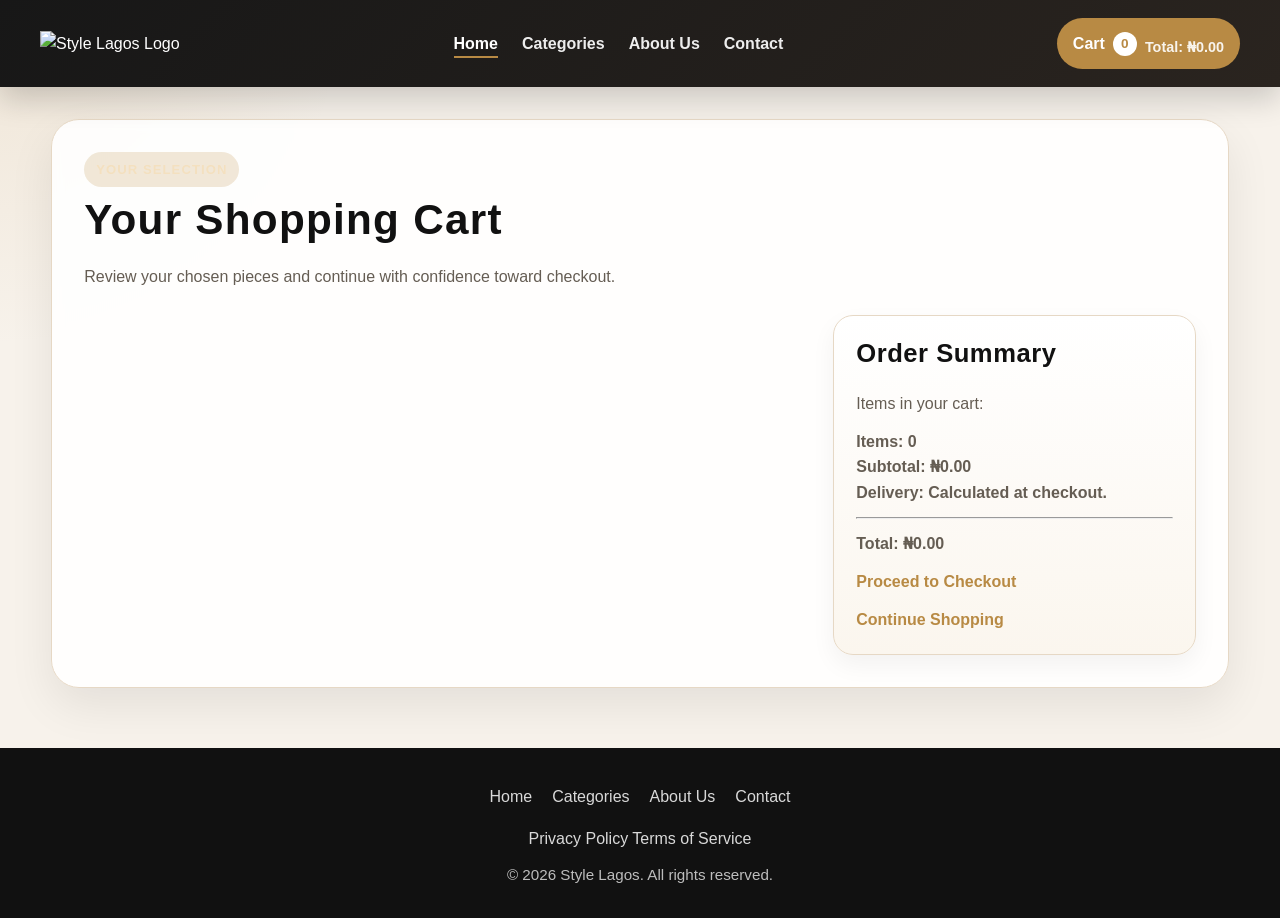
==== cart.html @ aa0da780 "Removed the html folder directory, and resolved path issues in html files." ====
<!DOCTYPE html>
<html lang="en">
<head>
    <meta charset="UTF-8">
    <meta name="viewport" content="width=device-width, initial-scale=1.0">
    <meta
    name="description"
    content="Style Lagos offers quality fashion including clothing, shoes, bags, and wristwatches.">
    <title>Cart | Style Lagos</title>

    <link rel="stylesheet" href="css/style.css">
    <script type="module" src="javascript/ui.js"></script>
    <script type="module" src="javascript/cart.js"></script>
</head>
<body>
    <header>
        <div class="logo">
            <img src="logo.png" alt="Style Lagos Logo">
        </div>

        <nav class="navigation">
            <ul>
                <li><a href="index.html" aria-current="page">Home</a></li>
                <li><a href="categories.html">Categories</a></li>
                <li><a href="#">About Us</a></li>
                <li><a href="#">Contact</a></li>
            </ul>
        </nav>

        <!-- Link to Cart -->
        <div class="cart">
            <a href="cart.html">
                Cart <span class="cart-count" aria-live="polite">0</span>

                <div class="total" aria-live="polite">
                    <span class="total-label">Total: </span>
                    <span class="total-amount">0.00</span>
                </div>
            </a>
        </div>
    </header>

    <main>
        <section class="cart-page">
            <div class="page-intro">
                <span class="eyebrow">Your selection</span>
                <h1>Your Shopping Cart</h1>
                <p>Review your chosen pieces and continue with confidence toward checkout.</p>
            </div>

            <div class="cart-content">
                <div class="cart-grid" aria-live="polite">
                    <!-- JavaScript fills this up -->
                    <div class="empty-state">
                        <h2>Your cart is empty</h2>
                        <p>Browse our collections and add products you like.</p>
                        <p>Items you add to your cart will appear here.</p>
                        <a href="categories.html" class="shop-now">Shop Now</a>
                    </div>
                </div>

                <aside class="order-summary">
                    <!-- JavaScript adds the order summary. -->
                </aside>
            </div>
        </section>
    </main>

    <!-- footer section -->
    <footer>
        <nav class="footer-navigation">
            <ul>
                <li><a href="index.html">Home</a></li>
                <li><a href="categories.html">Categories</a></li>
                <li><a href="#">About Us</a></li>
                <li><a href="#">Contact</a></li>
            </ul>
        </nav>

        <a href="#">Privacy Policy</a>
        <a href="#">Terms of Service</a>
        <p>&copy; 2026 Style Lagos. All rights reserved.</p>
    </footer>
</body>
</html>
---- css/style.css ----
/* ==========================
   RESET
========================== */

* {
    margin: 0;
    padding: 0;
    box-sizing: border-box;
}

/* ==========================
   GLOBAL STYLES
========================== */

:root {
    --primary-color: #111111;
    --accent-color: #b88a44;
    --accent-hover: #8f672f;
    --surface-color: #ffffff;
    --background-color: #f7f2eb;
    --text-color: #1d1a17;
    --muted-color: #655d53;
    --border-color: #e6d8c5;
    --shadow: 0 18px 45px rgba(17, 17, 17, 0.08);
}

body {
    font-family: "Segoe UI", Arial, Helvetica, sans-serif;
    line-height: 1.6;
    background:
        radial-gradient(circle at top left, rgba(184, 138, 68, 0.12), transparent 22%),
        var(--background-color);
    color: var(--text-color);
}

img {
    max-width: 100%;
    display: block;
}

a {
    text-decoration: none;
    color: inherit;
}

ul {
    list-style: none;
}

button {
    cursor: pointer;
    border: none;
}

header {
    background: linear-gradient(135deg, #171717 0%, #2a241f 100%);
    color: var(--surface-color);
    padding: 18px 40px;
    display: flex;
    justify-content: space-between;
    align-items: center;
    box-shadow: 0 12px 30px rgba(0, 0, 0, 0.18);
    position: sticky;
    top: 0;
    z-index: 1000;
}

.logo img {
    width: 140px;
    height: auto;
    object-fit: contain;
}

.navigation ul {
    display: flex;
    align-items: center;
    gap: 24px;
}

.navigation a {
    color: rgba(255, 255, 255, 0.92);
    font-weight: 600;
    padding-bottom: 4px;
    transition: color 0.2s ease, border-color 0.2s ease;
}

.navigation a:hover,
.navigation a[aria-current="page"] {
    color: #fff;
    border-bottom: 2px solid var(--accent-color);
}

.cart {
    text-align: right;
}

.cart > a {
    display: inline-flex;
    align-items: center;
    gap: 8px;
    background: var(--accent-color);
    color: var(--surface-color);
    padding: 10px 16px;
    border-radius: 999px;
    font-weight: 700;
    transition: background 0.2s ease;
}

.cart > a:hover {
    background: var(--accent-hover);
}

.cart-count {
    display: inline-grid;
    place-items: center;
    width: 24px;
    height: 24px;
    border-radius: 50%;
    background: var(--surface-color);
    color: var(--accent-color);
    font-size: 0.85rem;
    font-weight: 700;
}

.total {
    margin-top: 8px;
    font-size: 0.9rem;
    color: rgba(255, 255, 255, 0.9);
}

main {
    width: min(1200px, 92%);
    margin: 32px auto 60px;
    display: flex;
    flex-direction: column;
    gap: 24px;
}

main > section,
main > article,
main > form,
.products-page,
.categories-page,
.cart-page,
.checkout-page {
    background: rgba(255, 255, 255, 0.9);
    border: 1px solid var(--border-color);
    border-radius: 28px;
    padding: 32px;
    box-shadow: var(--shadow);
    backdrop-filter: blur(6px);
}

main h1,
main h2,
main h3 {
    color: var(--primary-color);
    line-height: 1.2;
}

main h1 {
    font-size: clamp(2rem, 3.3vw, 3rem);
    margin-bottom: 10px;
    letter-spacing: 0.03em;
}

main h2 {
    font-size: clamp(1.3rem, 2vw, 1.8rem);
    margin-bottom: 10px;
    letter-spacing: 0.02em;
}

main p,
main li,
main label,
main address {
    color: var(--muted-color);
}

.hero {
    background:
        linear-gradient(120deg, rgba(16, 16, 16, 0.96), rgba(42, 36, 31, 0.95)),
        url("../images/watches/watch-2.jpg") center/cover;
    color: #f7f7f7;
    padding: 54px;
    display: grid;
    grid-template-columns: 1.2fr 0.8fr;
    gap: 24px;
    align-items: center;
    min-height: 460px;
}

.hero h1,
.hero p {
    color: inherit;
}

.hero-content {
    display: flex;
    flex-direction: column;
    gap: 14px;
}

.hero-badge,
.eyebrow {
    display: inline-flex;
    width: fit-content;
    padding: 7px 12px;
    border-radius: 999px;
    background: rgba(184, 138, 68, 0.2);
    color: #f4e0bf;
    font-size: 0.82rem;
    font-weight: 700;
    letter-spacing: 0.08em;
    text-transform: uppercase;
}

.hero-actions {
    display: flex;
    flex-wrap: wrap;
    gap: 12px;
    margin-top: 8px;
}

.secondary-link {
    display: inline-flex;
    align-items: center;
    justify-content: center;
    padding: 11px 18px;
    border-radius: 999px;
    color: #fff;
    border: 1px solid rgba(255, 255, 255, 0.25);
    font-weight: 700;
}

.hero-panel {
    display: grid;
    gap: 12px;
}

.hero-stat {
    background: rgba(255, 255, 255, 0.1);
    border: 1px solid rgba(255, 255, 255, 0.12);
    border-radius: 16px;
    padding: 16px 18px;
    display: flex;
    flex-direction: column;
    gap: 4px;
}

.hero-stat strong {
    font-size: 1.2rem;
    color: #fff;
}

.hero-stat span {
    color: rgba(255, 255, 255, 0.8);
}

.section-heading {
    display: flex;
    flex-direction: column;
    gap: 6px;
    margin-bottom: 4px;
}

.section-heading h2 {
    margin-bottom: 0;
}

.section-heading p {
    color: var(--muted-color);
}

.hero .shop-now,
.add-btn,
.remove-btn,
.checkout-form button {
    display: inline-flex;
    align-items: center;
    justify-content: center;
    width: fit-content;
    background: var(--accent-color);
    color: var(--surface-color);
    padding: 11px 18px;
    border-radius: 999px;
    font-weight: 700;
    transition: transform 0.2s ease, background 0.2s ease;
}

.hero .shop-now:hover,
.add-btn:hover,
.remove-btn:hover,
.checkout-form button:hover {
    background: var(--accent-hover);
    transform: translateY(-2px);
}

.categories,
.featured-products,
.purpose,
.reviews,
.contact,
.products-page,
.categories-page,
.cart-page,
.checkout-page {
    display: flex;
    flex-direction: column;
    gap: 20px;
}

.product-grid,
.category-grid,
.review-grid {
    display: grid;
    grid-template-columns: repeat(auto-fit, minmax(240px, 1fr));
    gap: 20px;
}

.product,
.review,
.category-card {
    background: linear-gradient(180deg, #ffffff, #fdf8f1);
    border: 1px solid var(--border-color);
    border-radius: 20px;
    padding: 20px;
    display: flex;
    flex-direction: column;
    gap: 12px;
    transition: transform 0.2s ease, box-shadow 0.2s ease;
}

.product:hover,
.review:hover,
.category-card:hover {
    transform: translateY(-4px);
    box-shadow: 0 16px 32px rgba(0, 0, 0, 0.08);
}

.product img,
.category-card img {
    width: 100%;
    height: 180px;
    object-fit: cover;
    border-radius: 12px;
}

.product-name,
.category-card h2,
.category-card h3 {
    font-size: 1.05rem;
    color: var(--primary-color);
}

.page-intro {
    display: flex;
    flex-direction: column;
    gap: 8px;
    margin-bottom: 6px;
}

.page-intro p {
    max-width: 700px;
    color: var(--muted-color);
}

.empty-state {
    grid-column: 1 / -1;
    background: linear-gradient(180deg, #fffdf9, #f8efe3);
    border: 1px dashed var(--border-color);
    border-radius: 20px;
    padding: 28px;
    text-align: center;
    display: flex;
    flex-direction: column;
    gap: 8px;
}

.empty-state h2 {
    color: var(--primary-color);
}

.price {
    font-weight: 700;
    color: var(--accent-color);
    font-size: 1.05rem;
}

.purpose ul,
.contact-list {
    display: grid;
    gap: 10px;
    margin-top: 6px;
}

.purpose li::before {
    content: "•";
    color: var(--accent-color);
    margin-right: 8px;
}

.review {
    background: #fafafa;
}

.reviewer {
    font-weight: 700;
    color: var(--primary-color);
    margin-top: 6px;
}

.benefit-grid {
    display: grid;
    grid-template-columns: repeat(auto-fit, minmax(200px, 1fr));
    gap: 16px;
}

.benefit-card,
.contact-card {
    background: linear-gradient(180deg, #ffffff, #fbf6ee);
    border: 1px solid var(--border-color);
    border-radius: 20px;
    padding: 22px;
    display: flex;
    flex-direction: column;
    gap: 10px;
}

.benefit-card h3 {
    color: var(--primary-color);
}

.purpose-summary {
    margin-top: 6px;
    color: var(--muted-color);
}

.contact-card {
    gap: 14px;
}

.contact-card address {
    font-style: normal;
    color: var(--primary-color);
}

.footer-links {
    display: flex;
    justify-content: center;
    flex-wrap: wrap;
    gap: 16px;
    margin-top: 12px;
}

.cart-content {
    display: grid;
    grid-template-columns: 2fr 1fr;
    gap: 24px;
    align-items: start;
}

.cart-grid {
    display: grid;
    gap: 16px;
}

.order-summary {
    background: linear-gradient(180deg, #ffffff, #fbf6ee);
    border: 1px solid var(--border-color);
    border-radius: 20px;
    padding: 22px;
    display: flex;
    flex-direction: column;
    gap: 12px;
    box-shadow: 0 10px 24px rgba(17, 17, 17, 0.05);
}

.order-summary a {
    color: var(--accent-color);
    font-weight: 600;
}

.cart-page .empty-state {
    margin: 0;
    text-align: left;
}

.checkout-form {
    display: grid;
    gap: 20px;
}

.checkout-form fieldset {
    border: 1px solid var(--border-color);
    border-radius: 20px;
    padding: 22px;
    display: grid;
    gap: 14px;
    background: linear-gradient(180deg, #ffffff, #fcf8f0);
}

.checkout-form legend {
    padding: 0 8px;
    font-weight: 700;
    color: var(--primary-color);
}

.checkout-form .form-group {
    display: flex;
    flex-direction: column;
    gap: 8px;
}

.checkout-form label {
    display: block;
    font-weight: 600;
    color: var(--primary-color);
}

.checkout-form input {
    width: 100%;
    padding: 11px 12px;
    border: 1px solid var(--border-color);
    border-radius: 10px;
    font: inherit;
    background: #fff;
}

.checkout-form input:focus {
    outline: 2px solid rgba(184, 138, 68, 0.2);
    border-color: var(--accent-color);
}

.checkout-form .radio-group {
    display: flex;
    flex-wrap: wrap;
    gap: 16px;
    margin-top: 4px;
}

.checkout-form .radio-option {
    display: flex;
    align-items: center;
    gap: 8px;
}

.checkout-form input[type="radio"] {
    width: auto;
    margin: 0;
}

.checkout-form #pickup-location {
    background: #fff;
    border: 1px solid var(--border-color);
    border-radius: 16px;
    padding: 16px;
    display: grid;
    gap: 8px;
}

.checkout-form .order-items {
    display: grid;
    gap: 8px;
    padding-left: 18px;
}

.checkout-form .order-total {
    font-size: 1.05rem;
    color: var(--primary-color);
}

.confirm-purchase {
    display: flex;
    align-items: center;
    gap: 10px;
    padding: 6px 0;
}

.checkout-form button {
    margin-top: 4px;
}

footer {
    background: var(--primary-color);
    color: #f4f4f4;
    padding: 36px 40px 30px;
    margin-top: 60px;
    text-align: center;
}

.footer-navigation ul {
    display: flex;
    justify-content: center;
    flex-wrap: wrap;
    gap: 20px;
    margin-bottom: 16px;
}

footer a {
    color: #d9d9d9;
    transition: color 0.2s ease;
}

footer a:hover {
    color: var(--accent-color);
}

footer p {
    margin-top: 12px;
    color: #bdbdbd;
    font-size: 0.95rem;
}

@media (max-width: 768px) {
    header {
        flex-direction: column;
        gap: 16px;
        padding: 20px;
    }

    .navigation ul {
        flex-wrap: wrap;
        justify-content: center;
        gap: 12px 16px;
    }

    .cart {
        text-align: center;
    }

    main > section,
    main > article,
    main > form,
    .products-page,
    .categories-page,
    .cart-page,
    .checkout-page {
        padding: 24px;
    }

    .hero {
        padding: 32px 24px;
        grid-template-columns: 1fr;
    }

    .hero-actions {
        flex-direction: column;
        align-items: flex-start;
    }

    .cart-content {
        grid-template-columns: 1fr;
    }

    footer {
        padding: 28px 20px;
    }
}

/* ===========================
   Categories Page
=========================== */

.categories-page {
    max-width: 1200px;
    margin: 40px auto;
    padding: 0 20px;
}

.categories-page h1 {
    margin-bottom: 10px;
    text-align: center;
}

.categories-page > p {
    text-align: center;
    margin-bottom: 35px;
    color: #666;
}

/* Grid */

.categories-grid {
    display: grid;
    grid-template-columns: repeat(auto-fit, minmax(230px, 1fr));
    gap: 25px;
}

/* Category Card */

.category-card {
    background: #fff;
    border: 1px solid #ddd;
    border-radius: 10px;
    overflow: hidden;
    text-align: center;
    transition: 0.3s;
}

.category-card:hover {
    transform: translateY(-5px);
    box-shadow: 0 14px 32px rgba(17, 17, 17, 0.12);
}

.category-card img {
    width: 100%;
    height: 220px;
    object-fit: cover;
    border-radius: 16px;
}

.category-card h2,
.category-card h3 {
    margin: 8px 0 4px;
}

.category-card p {
    padding: 0;
    margin-bottom: 8px;
    color: var(--muted-color);
    line-height: 1.5;
}

.category-card a {
    display: inline-flex;
    align-items: center;
    justify-content: center;
    margin-top: 8px;
    background: var(--accent-color);
    color: white;
    padding: 10px 18px;
    border-radius: 999px;
    font-weight: 700;
}

.category-card a:hover {
    background: var(--accent-hover);
}

/* Empty Categories */

.empty-categories {
    display: none;
    max-width: 700px;
    margin: 60px auto;
    text-align: center;
    background: linear-gradient(180deg, #fffdf9, #f8efe3);
    border: 1px dashed var(--border-color);
    padding: 30px;
    border-radius: 20px;
}

.empty-categories h2 {
    color: var(--primary-color);
    margin-bottom: 15px;
}
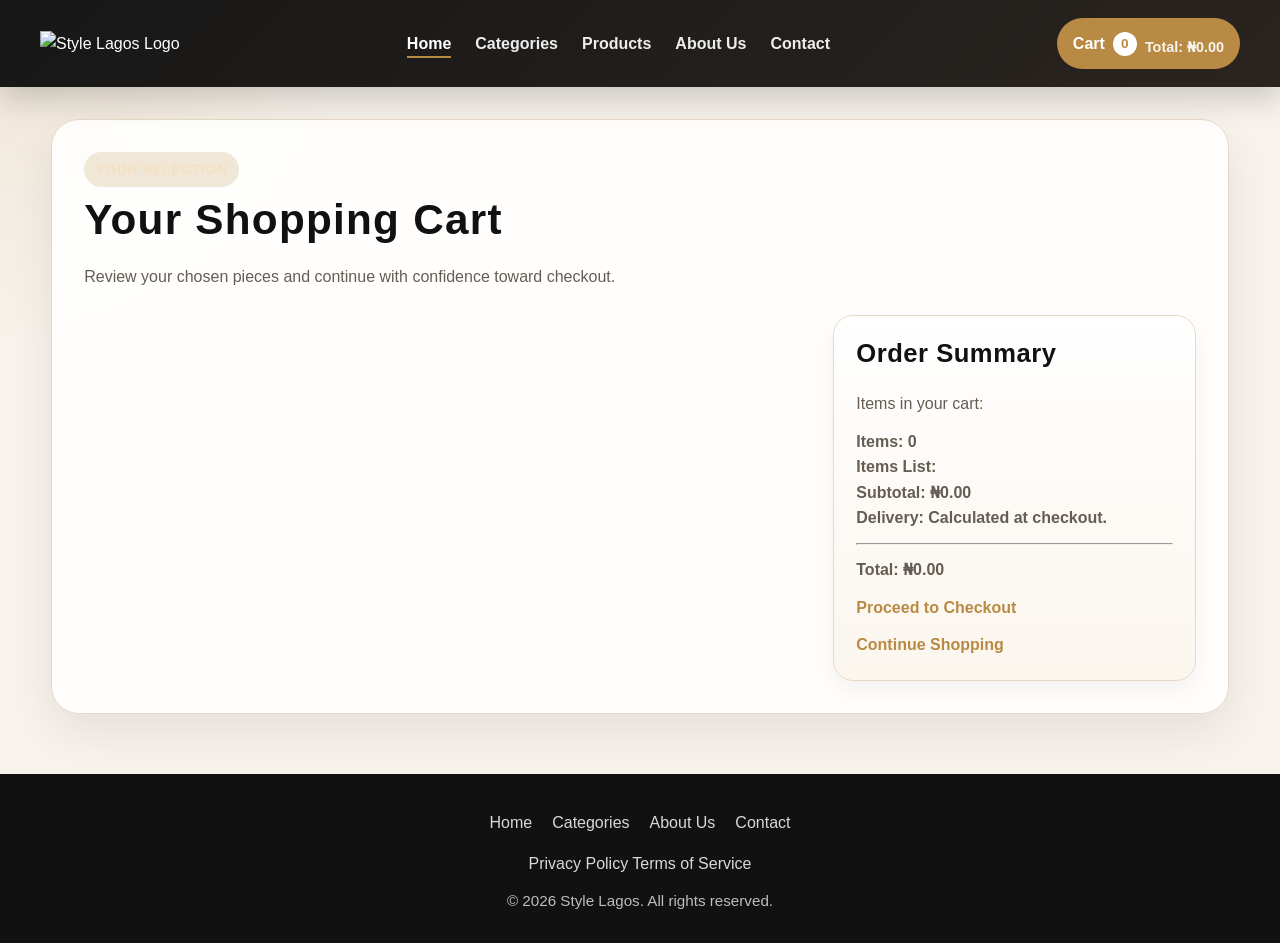
==== commit d91c8a8b: "Added the search and filter feature for products." ====
--- a/cart.html
+++ b/cart.html
@@ -22,6 +22,7 @@
             <ul>
                 <li><a href="index.html" aria-current="page">Home</a></li>
                 <li><a href="categories.html">Categories</a></li>
+                <li><a href="products.html">Products</a></li>
                 <li><a href="#">About Us</a></li>
                 <li><a href="#">Contact</a></li>
             </ul>
--- a/css/style.css
+++ b/css/style.css
@@ -170,6 +170,121 @@
     letter-spacing: 0.02em;
 }
 
+.search-box,
+.filter-section {
+    background: linear-gradient(135deg, #fffdf9 0%, #f7ebdc 100%);
+    border: 1px solid var(--border-color);
+    border-radius: 24px;
+    box-shadow: 0 18px 40px rgba(17, 17, 17, 0.06);
+    padding: 22px 24px;
+}
+
+.search-box {
+    display: flex;
+    align-items: center;
+    gap: 12px;
+    flex-wrap: wrap;
+}
+
+.search-box input[type="search"] {
+    flex: 1 1 260px;
+    min-width: 0;
+    border: 1px solid var(--border-color);
+    border-radius: 999px;
+    background: rgba(255, 255, 255, 0.95);
+    color: var(--primary-color);
+    padding: 13px 16px;
+    font: inherit;
+    box-shadow: inset 0 1px 2px rgba(17, 17, 17, 0.04);
+}
+
+.search-box input[type="search"]:focus {
+    outline: none;
+    border-color: var(--accent-color);
+    box-shadow: 0 0 0 4px rgba(184, 138, 68, 0.14);
+}
+
+.search-box button {
+    background: var(--accent-color);
+    color: var(--surface-color);
+    border-radius: 999px;
+    padding: 12px 18px;
+    font-weight: 700;
+    transition: transform 0.2s ease, background 0.2s ease;
+}
+
+.search-box button:hover {
+    background: var(--accent-hover);
+    transform: translateY(-1px);
+}
+
+.filter-section {
+    display: flex;
+    flex-direction: column;
+    gap: 16px;
+}
+
+.filter-section h2 {
+    margin-bottom: 0;
+}
+
+.filter-options {
+    display: grid;
+    grid-template-columns: repeat(auto-fit, minmax(220px, 1fr));
+    gap: 16px;
+    align-items: end;
+}
+
+.filter-group {
+    display: flex;
+    flex-direction: column;
+    gap: 8px;
+}
+
+.filter-group label {
+    font-weight: 700;
+    color: var(--primary-color);
+}
+
+.filter-group select {
+    border: 1px solid var(--border-color);
+    border-radius: 12px;
+    background: rgba(255, 255, 255, 0.95);
+    color: var(--text-color);
+    padding: 11px 12px;
+    font: inherit;
+}
+
+.filter-group select:focus {
+    outline: none;
+    border-color: var(--accent-color);
+    box-shadow: 0 0 0 4px rgba(184, 138, 68, 0.12);
+}
+
+.radio-options {
+    display: flex;
+    flex-wrap: wrap;
+    gap: 10px;
+}
+
+.radio-option {
+    display: inline-flex;
+    align-items: center;
+    gap: 7px;
+    border: 1px solid var(--border-color);
+    border-radius: 999px;
+    background: rgba(255, 255, 255, 0.95);
+    padding: 8px 12px;
+    color: var(--text-color);
+    font-weight: 600;
+}
+
+.radio-option input[type="radio"] {
+    accent-color: var(--accent-color);
+    width: auto;
+    margin: 0;
+}
+
 main p,
 main li,
 main label,
@@ -649,6 +764,15 @@
         align-items: flex-start;
     }
 
+    .search-box {
+        flex-direction: column;
+        align-items: stretch;
+    }
+
+    .search-box button {
+        width: 100%;
+    }
+
     .cart-content {
         grid-template-columns: 1fr;
     }
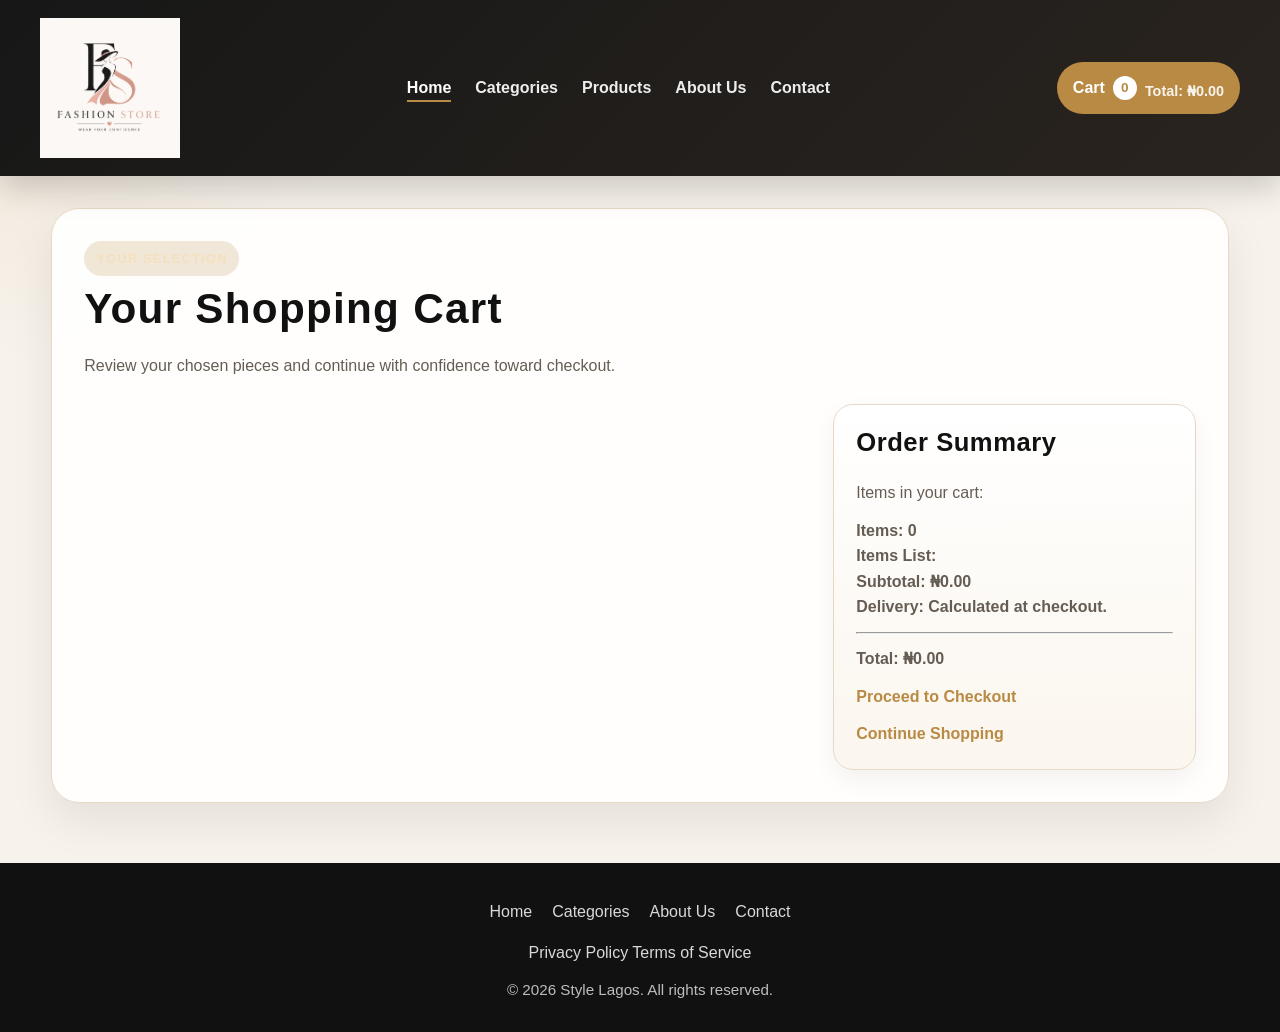
==== commit e90e2c80: "Added logo and clothing images." ====
--- a/cart.html
+++ b/cart.html
@@ -15,7 +15,7 @@
 <body>
     <header>
         <div class="logo">
-            <img src="logo.png" alt="Style Lagos Logo">
+            <img src="images/boutique_logo.png" alt="Style Lagos Logo">
         </div>
 
         <nav class="navigation">
